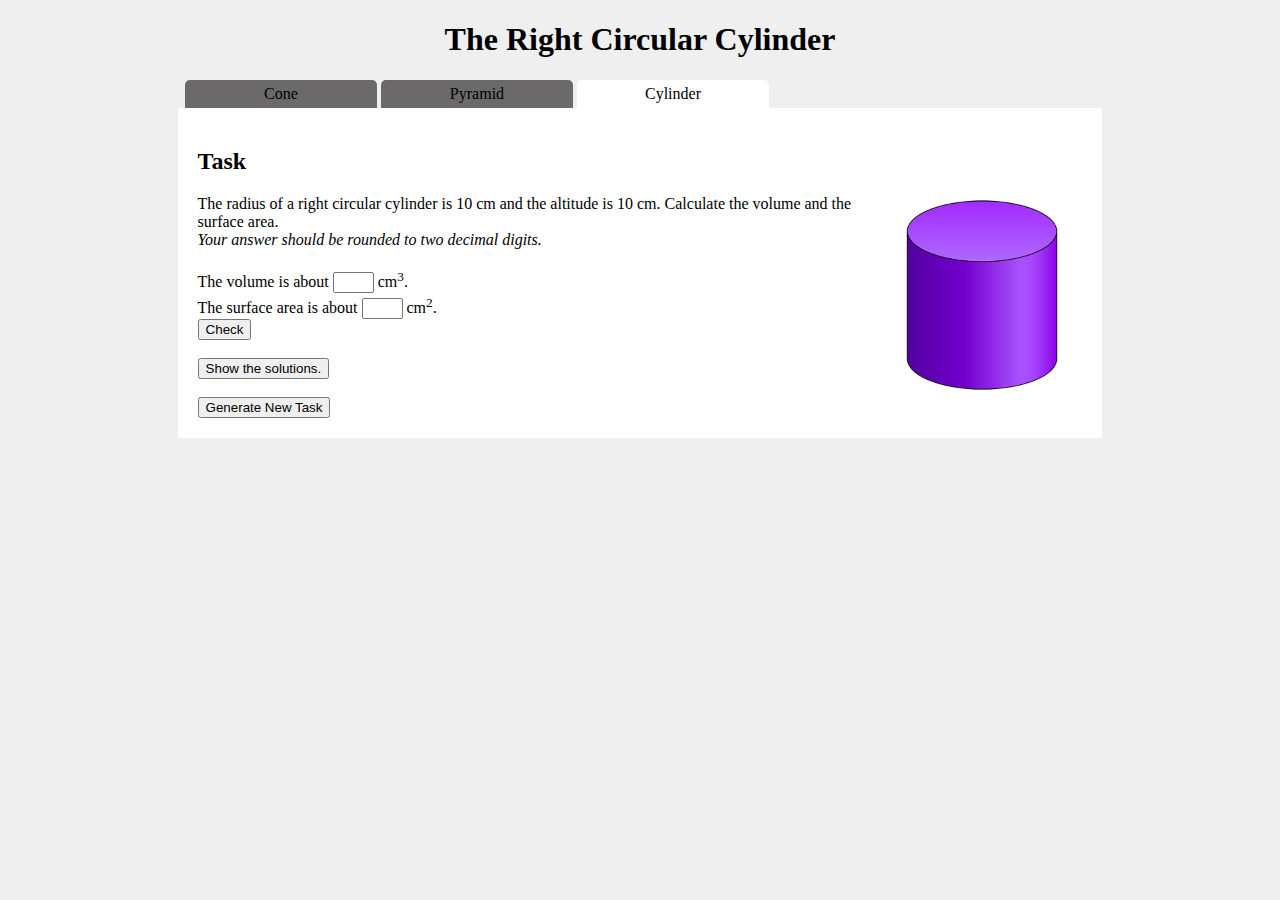
==== cylinder.html @ 17832602 "added" ====
<!DOCTYPE html>

<html>

<head>
    <title>Right Circular Cylinder</title>
    <meta charset="windows-1250">
    <meta name="viewport" content="width=device-width, initial-scale=1.0">
    <link rel="stylesheet" href="style/css/style.css">
</head>

<body>
    <h1>The Right Circular Cylinder</h1>
    <div class="container">
        <a href="cone.html">
            <div class="tab">Cone</div>
        </a>
        <a href="pyramid.html">
            <div class="tab">Pyramid</div>
        </a>
        <a href="cylinder.html">
            <div class="tab active">Cylinder</div>
        </a>
    </div>
    <div id="content">

        <h2>Task</h2>
        <img style="float:right" src="style/img/cylinder.png" width="200" alt="cone" />

        <div id="task">
        </div>

        <div style="font-style: italic"> Your answer should be rounded to two decimal digits.</div>

        </br>

        <div id="answers">
            The volume is about <input id="vol" type="text" name="vol" value="" size="2" /> cm<sup>3</sup>. <img
                id="checkVol" src="style/img/empty.jpg" height="20" alt="right" />
            </br>
            The surface area is about <input id="surf" type="text" name="surf" value="" size="2" /> cm<sup>2</sup>. <img
                id="checkSurf" src="style/img/empty.jpg" height="20" alt="right" />

            </br>
            <input onclick="check()" type="button" value="Check" name="check" />
        </div>
        </br>
        <input onclick="giveUp()" type="button" value="Show the solutions." name="solutions" />
        <span id="solutions"> </span>
        </br> </br>
        <input type="button" value="Generate New Task" name="generate" onclick="generate()" />


    </div>
    <script src="js/cylinder.js"></script>
</body>



</html>
---- style/css/style.css ----
body {
    background-color: buttonface
}

h1 {
    text-align: center;
}


#content {
    background-color: white;
    width: 70%;
    margin: auto;
    padding: 20px;
}

.container {
    width: 72%;
    margin: auto;
}

.tab {
    width: 20%;
    background-color: #6b6969;
    position: relative;
    display: inline-block;
    text-align: center;
    border-top-left-radius: 5px;
    border-top-right-radius: 5px;
    padding: 5px;
    cursor: pointer;
}

.container a {
    text-decoration: none;
    color: black;
}

.active {
    background-color: #fff;
}
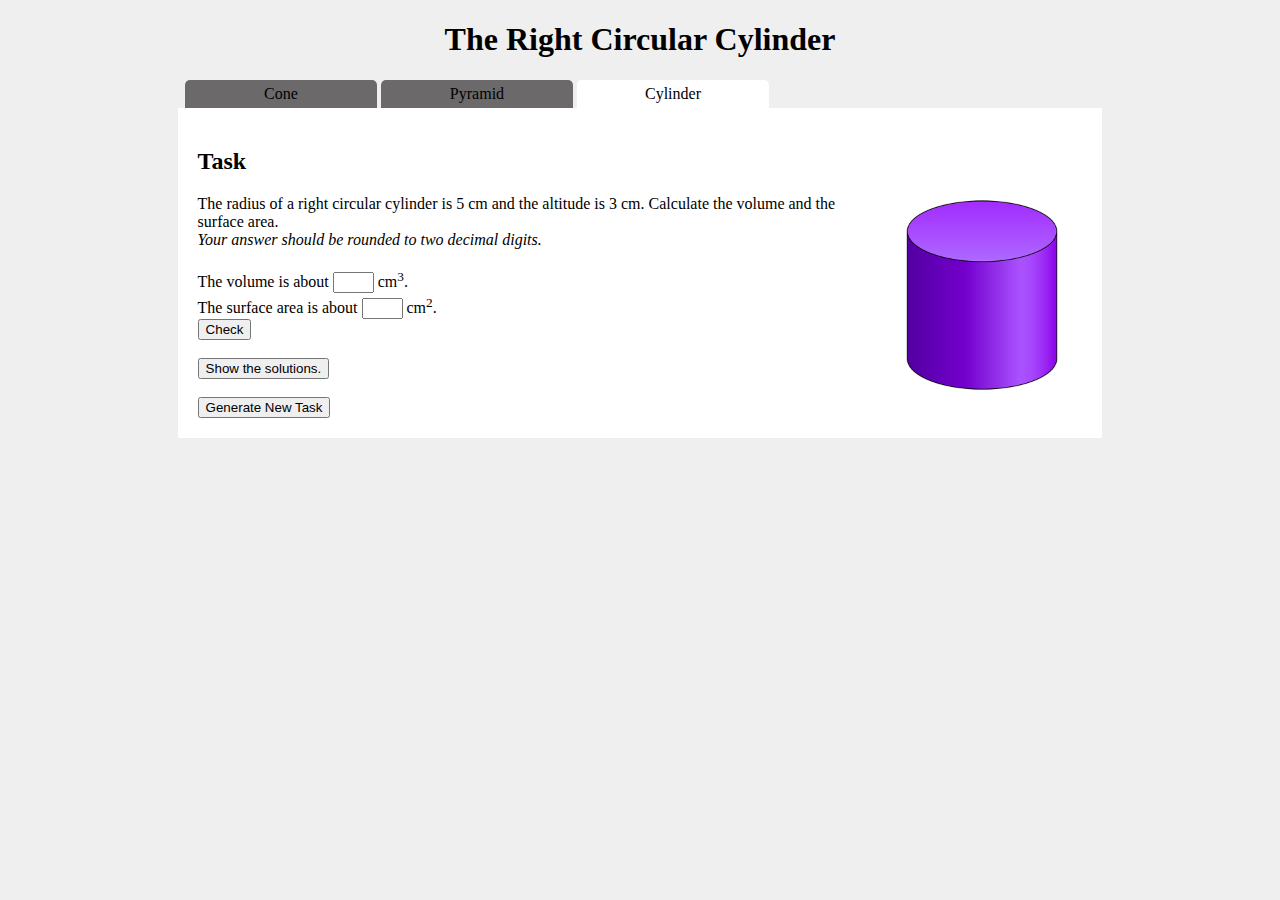
==== commit 9af26595: "index update" ====
--- a/cylinder.html
+++ b/cylinder.html
@@ -12,7 +12,7 @@
 <body>
     <h1>The Right Circular Cylinder</h1>
     <div class="container">
-        <a href="cone.html">
+        <a href="index.html">
             <div class="tab">Cone</div>
         </a>
         <a href="pyramid.html">
